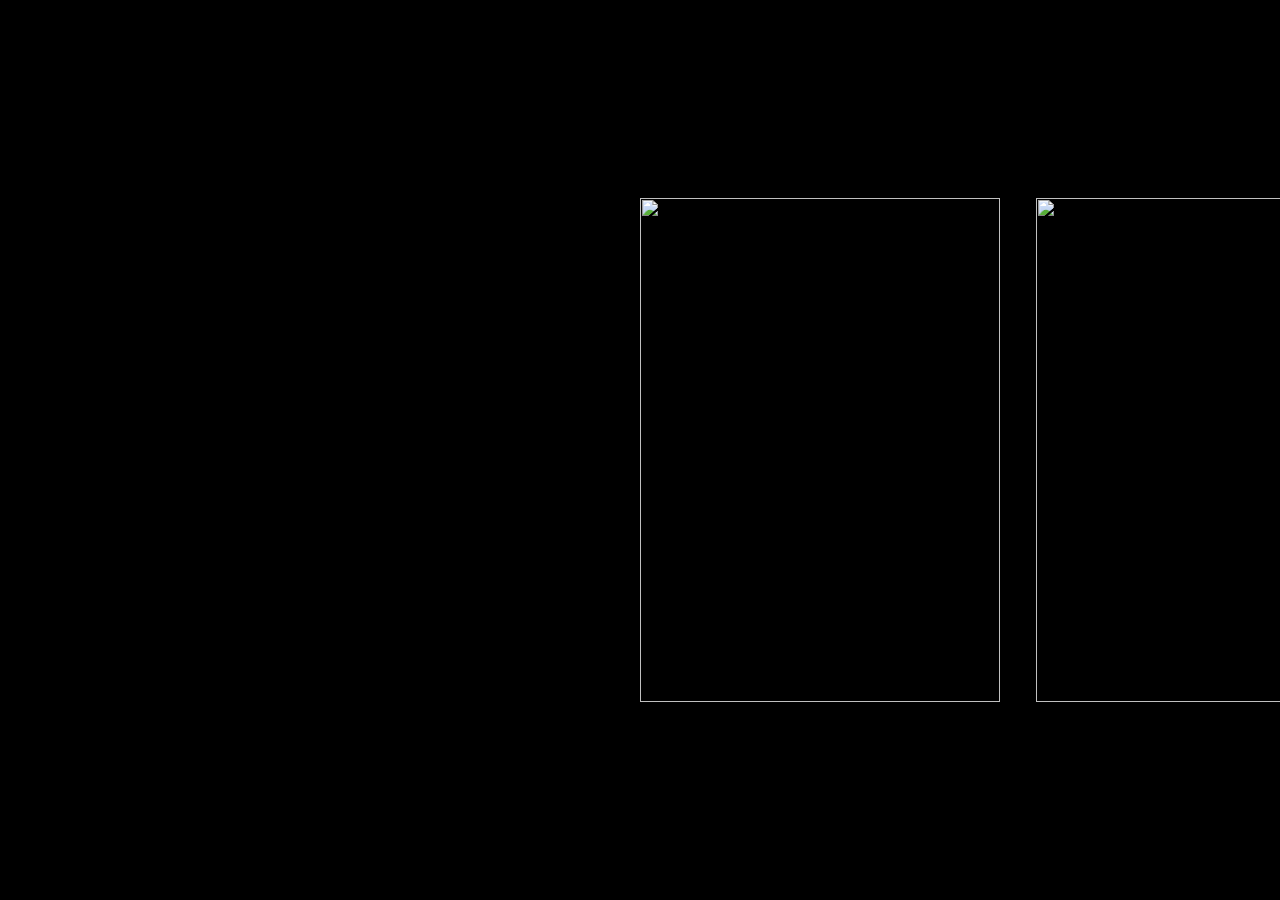
==== src/homeshow.html @ 2395ba41 "initialized repository" ====
<!DOCTYPE html> <html lang="en-US"></html> <html class="no-js"></html>

<head> 
    <title>Home Page</title>
    <link rel="stylesheet" href="photostyle.css">
    <script src="animation.js"></script>
    <meta charset="UTF-8">
    <meta name="description" content="photography travel italy greece france uk united kingdom netherlands amsterdam london photos sildeshow">
    <meta name="author" content="Jahleel Townsend">
    <meta http-equiv="refresh" content="30">
    <meta name="viewport" content="width=device-width, initial-scale=1.0">
</head>

<header>

</header>

<body>
</body>

<div id="image-track" data-mouse-down-at="0" data-prev-percentage="0">
    <img class="image" src="/photographicalDisplay/src/nycCover.jpg" draggable="false" /> <!-- New York Cover Photo -->
    <img class="image" src="/photographicalDisplay/src/italyCover.jpg" draggable="false" /> <!-- Italy Cover Photo -->
    <img class="image" src="/photographicalDisplay/src/greeceCover.jpg" draggable="false" /> <!-- Greece Cover Photo -->
    <img class="image" src="/photographicalDisplay/src/amsterdamCover.jpg" draggable="false" /> <!-- Amsterdam/Netherlands/Holland Cover Photo-->
    <img class="image" src="/photographicalDisplay/src/londonCover.JPG" draggable="false" /> <!-- London/UK Cover Photo -->
    <img class="image" src="/photographicalDisplay/src/franceCover.jpg" draggable="false" /> <!-- France/Paris/Versailles Cover Photo -->
    <img class="image" src="/photographicalDisplay/src/belgiumCover.jpg" draggable="false" /> <!-- Belgium/Bruges/Brussels Cover Photo -->
    <img class="image" src="/photographicalDisplay/src/seattleCover.JPG" draggable="false" /> <!-- Seattle/Washington/Vancouver(?) Cover Photo -->
</div>
---- src/photostyle.css ----
body {
    height: 100vh;
    width: 100vw;
    background-color: black;
    margin: 0rem;
    overflow: hidden;
}

#image-track {
    display: flex;
    gap: 4vmin;
    position: absolute;
    left: 50%;
    top: 50%;
    transform: translate(0%, -50%); 
    user-select: none; /* -- Prevent image highlighting -- */
}

#image-track > .image {
    width: 40vmin;
    height: 56vmin;
    object-fit: cover;
    object-position: 100% center;
}

body.menu-toggled > .meta-link > span {
    color: rgb(30, 30, 30);
}

#source-link {
    bottom: 60px;
}

#source-link > i {
    color: rgb(94, 106, 210);
}

#yt-link > i {
    color: rgb(239, 83, 80);
}

.meta-link {
    align-items: center;
    backdrop-filter: blur(3px);
    background-color: rgba(255, 255, 255, 0.05);
    border: 1px solid rgba(255, 255, 255, 0.1);
    border-radius: 6px;
    bottom: 10px;
    box-shadow: 2px 2px 2px rgba(0, 0, 0, 0.1);
    cursor: pointer;  
    display: inline-flex;
    gap: 5px;
    left: 10px;
    padding: 10px 20px;
    position: fixed;
    text-decoration: none;
    transition: background-color 400ms, border-color 400ms;
    z-index: 10000;
}

.meta-link:hover {
    background-color: rgba(255, 255, 255, 0.1);
    border: 1px solid rgba(255, 255, 255, 0.2);
}
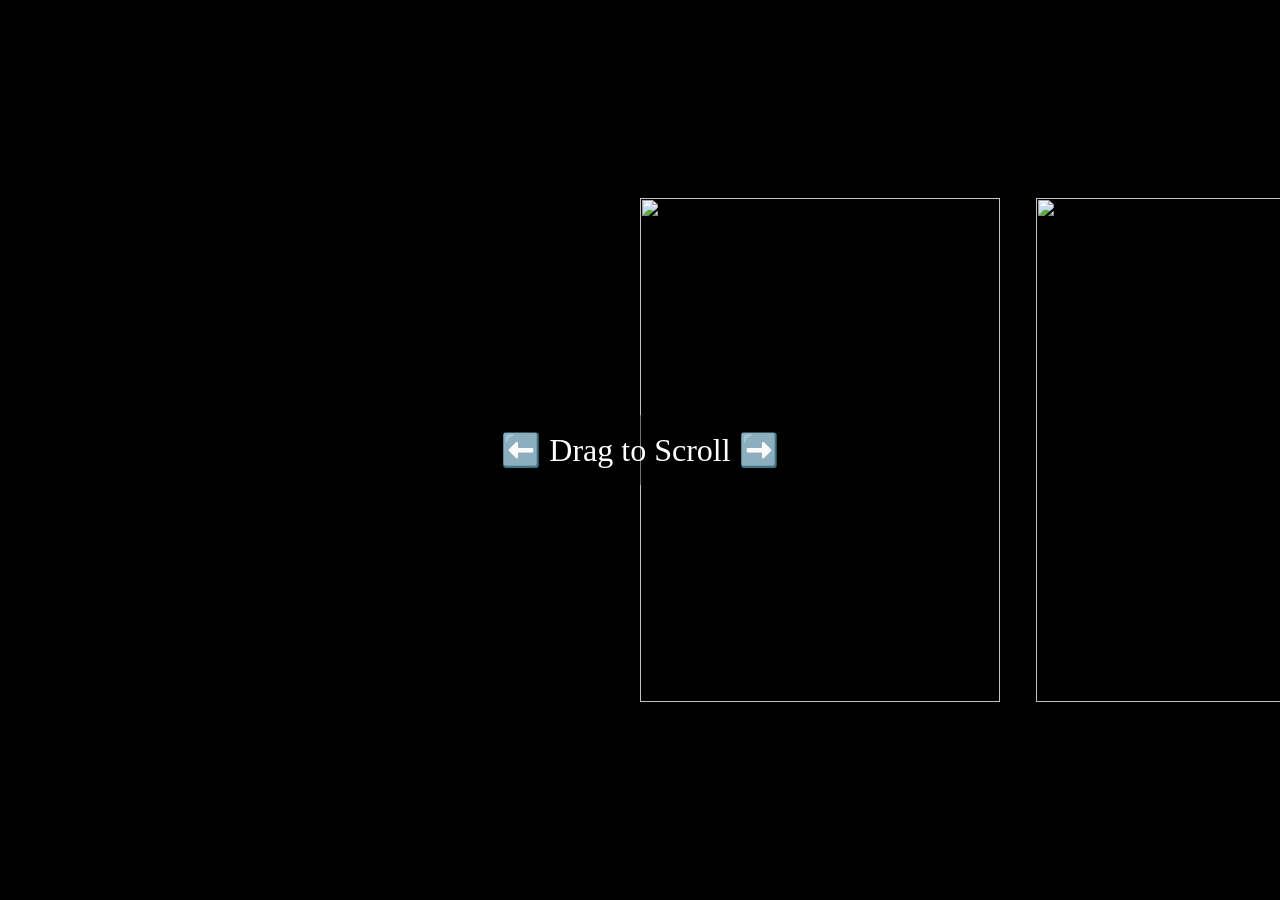
==== commit 685a6df8: "updated all files" ====
--- a/src/homeshow.html
+++ b/src/homeshow.html
@@ -1,30 +1,29 @@
 <!DOCTYPE html> <html lang="en-US"></html> <html class="no-js"></html>
+<html>
+    <head> 
+        <title>Home Page</title>
+        <link rel="stylesheet" href="photostyle.css">
+        <script src="animation.js" defer></script>
+        <meta charset="UTF-8">
+        <meta name="description" content="photography travel italy greece france uk united kingdom netherlands amsterdam london photos sildeshow">
+        <meta name="author" content="Jahleel Townsend">
+        <meta http-equiv="refresh" content="30">
+        <meta name="viewport" content="width=device-width, initial-scale=1.0">
+    </head>
 
-<head> 
-    <title>Home Page</title>
-    <link rel="stylesheet" href="photostyle.css">
-    <script src="animation.js"></script>
-    <meta charset="UTF-8">
-    <meta name="description" content="photography travel italy greece france uk united kingdom netherlands amsterdam london photos sildeshow">
-    <meta name="author" content="Jahleel Townsend">
-    <meta http-equiv="refresh" content="30">
-    <meta name="viewport" content="width=device-width, initial-scale=1.0">
-</head>
+    <body>
+        <div id="scroll-hint">⬅️ Drag to Scroll ➡️</div>
+        
+        <div id="image-track" data-mouse-down-at="0" data-prev-percentage="0">
+            <img class="image" src="https://res.cloudinary.com/dwvnaog1p/image/upload/v1750829816/nycCover_ea64pc.jpg" draggable="false" /> <!-- New York Cover Photo -->
+            <img class="image" src="https://res.cloudinary.com/dwvnaog1p/image/upload/v1750829813/italyCover_itiqgb.jpg" draggable="false" /> <!-- Italy Cover Photo -->
+            <img class="image" src="https://res.cloudinary.com/dwvnaog1p/image/upload/v1750829807/greeceCover_yphpzs.jpg" draggable="false" /> <!-- Greece Cover Photo -->
+            <img class="image" src="https://res.cloudinary.com/dwvnaog1p/image/upload/v1750829797/amsterdamCover_q3fvju.jpg" draggable="false" /> <!-- Amsterdam/Netherlands/Holland Cover Photo-->
+            <img class="image" src="https://res.cloudinary.com/dwvnaog1p/image/upload/v1750829813/londonCover_kgkjrm.jpg" draggable="false" /> <!-- London/UK Cover Photo -->
+            <img class="image" src="https://res.cloudinary.com/dwvnaog1p/image/upload/v1750829807/franceCover_wzuy4g.jpg" draggable="false" /> <!-- France/Paris/Versailles Cover Photo -->
+            <img class="image" src="https://res.cloudinary.com/dwvnaog1p/image/upload/v1750829804/belgiumCover_uv89o0.jpg" draggable="false" /> <!-- Belgium/Bruges/Brussels Cover Photo -->
+            <img class="image" src="https://res.cloudinary.com/dwvnaog1p/image/upload/v1750829816/seattleCover_olu4vz.jpg" draggable="false" /> <!-- Seattle/Washington/Vancouver(?) Cover Photo -->
+        </div>
+    </body>
+</html>
 
-<header>
-
-</header>
-
-<body>
-</body>
-
-<div id="image-track" data-mouse-down-at="0" data-prev-percentage="0">
-    <img class="image" src="/photographicalDisplay/src/nycCover.jpg" draggable="false" /> <!-- New York Cover Photo -->
-    <img class="image" src="/photographicalDisplay/src/italyCover.jpg" draggable="false" /> <!-- Italy Cover Photo -->
-    <img class="image" src="/photographicalDisplay/src/greeceCover.jpg" draggable="false" /> <!-- Greece Cover Photo -->
-    <img class="image" src="/photographicalDisplay/src/amsterdamCover.jpg" draggable="false" /> <!-- Amsterdam/Netherlands/Holland Cover Photo-->
-    <img class="image" src="/photographicalDisplay/src/londonCover.JPG" draggable="false" /> <!-- London/UK Cover Photo -->
-    <img class="image" src="/photographicalDisplay/src/franceCover.jpg" draggable="false" /> <!-- France/Paris/Versailles Cover Photo -->
-    <img class="image" src="/photographicalDisplay/src/belgiumCover.jpg" draggable="false" /> <!-- Belgium/Bruges/Brussels Cover Photo -->
-    <img class="image" src="/photographicalDisplay/src/seattleCover.JPG" draggable="false" /> <!-- Seattle/Washington/Vancouver(?) Cover Photo -->
-</div>
--- a/src/photostyle.css
+++ b/src/photostyle.css
@@ -13,14 +13,24 @@
     left: 50%;
     top: 50%;
     transform: translate(0%, -50%); 
+    transition: transform 1.2s;
+    will-change: transform;
     user-select: none; /* -- Prevent image highlighting -- */
 }
 
 #image-track > .image {
     width: 40vmin;
     height: 56vmin;
+    min-width: 30vmin;
+    aspect-ratio: 2/3;
     object-fit: cover;
     object-position: 100% center;
+    transition: object-position 1.2s ease, transform 0.3s ease;
+    cursor: pointer;
+}
+
+#image-track > .image:hover {
+    transform: scale(1.05);
 }
 
 body.menu-toggled > .meta-link > span {
@@ -63,4 +73,24 @@
     border: 1px solid rgba(255, 255, 255, 0.2);
 }
 
+#scroll-hint {
+    position: fixed;
+    top: 50%;
+    left: 50%;
+    transform: translate(-50%, -50%);
+    color: white;
+    font-size: 2rem;
+    background-color: rgba(0,0,0,0.4);
+    padding: 1rem 2rem;
+    border-radius: 12px;
+    opacity: 1;
+    transition: opacity 0.6s ease;
+    pointer-events: none;
+    z-index: 9999;
+}
 
+#scroll-hint.hidden {
+    opacity: 0;
+}
+
+
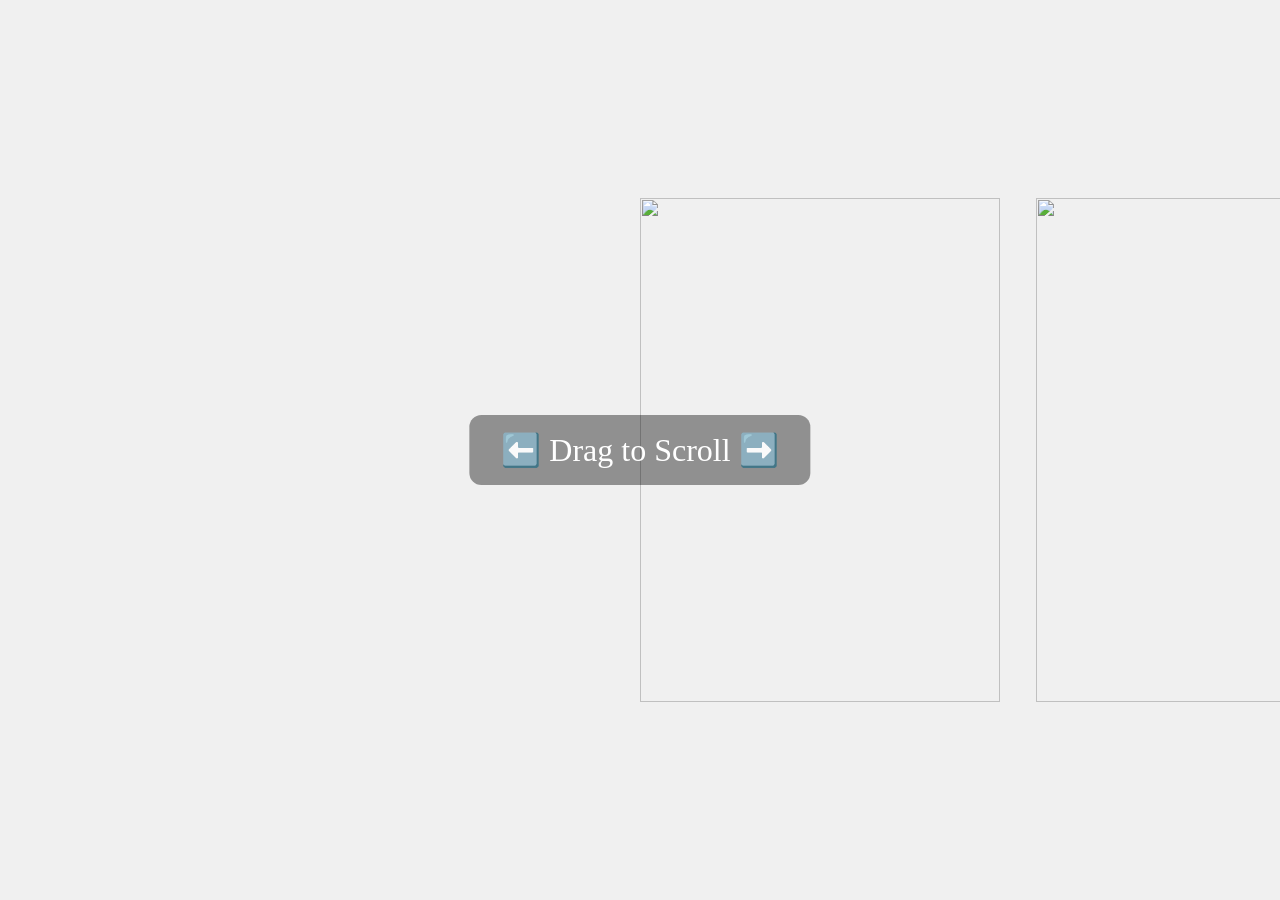
==== commit c7c66ae8: "deleted css file and migrated styling into style tags in homeshow.html" ====
--- a/src/homeshow.html
+++ b/src/homeshow.html
@@ -2,28 +2,193 @@
 <html>
     <head> 
         <title>Home Page</title>
-        <link rel="stylesheet" href="photostyle.css">
-        <script src="animation.js" defer></script>
         <meta charset="UTF-8">
         <meta name="description" content="photography travel italy greece france uk united kingdom netherlands amsterdam london photos sildeshow">
         <meta name="author" content="Jahleel Townsend">
-        <meta http-equiv="refresh" content="30">
         <meta name="viewport" content="width=device-width, initial-scale=1.0">
+        <style>
+
+            body {
+                height: 100vh;
+                margin: 0;
+                padding: 0;
+                overflow: hidden;
+                background-color: #f0f0f0;
+
+            }
+
+
+            #image-track {
+                display: flex;
+                gap: 4vmin;
+                position: absolute;
+                left: 50%; 
+                top: 50%;
+                transform: translate(0%, -50%); 
+                user-select: none; /* -- Prevent image highlighting -- */
+            }
+
+            .image-wrapper {
+                position: relative;
+                width: 40vmin;
+                height: 56vmin;
+            }
+
+            .image-wrapper img {
+                width: 100%;
+                height: 100%;
+                object-fit: cover;
+                object-position: center;
+                transition: transform 0.3s ease;
+                cursor: pointer;
+            }
+
+            .location-label {
+                position: absolute;
+                top: 50%;
+                left: 50%;
+                transform: translate(-50%, -50%);
+                background-color: rgba(0, 0, 0, 0.75);
+                color: white;
+                padding: 1vmin 2vmin;
+                border-radius: 2vmin;
+                font-family: system-ui, -apple-system, BlinkMacSystemFont, 'Segoe UI', Roboto, Oxygen, Ubuntu, Cantarell, 'Open Sans', 'Helvetica Neue', sans-serif;
+                font-size: 2vmin;
+                pointer-events: none;
+                opacity: 0;
+                transition: opacity 0.3s ease;
+                white-space: nowrap;
+            }
+
+            .image-wrapper:hover .location-label {
+                opacity: 1;
+            }
+
+            .image-wrapper:hover img {
+                transform: scale(1.05);
+            }
+
+
+            #image-track > .image {
+                width: 40vmin;
+                height: 56vmin;
+                min-width: 30vmin;
+                aspect-ratio: 2/3;
+                object-fit: cover;
+                object-position: 100% center;
+                transition: object-position 1.2s ease, transform 0.3s ease;
+                cursor: pointer;
+            }
+
+            #image-track > .image:hover {
+                transform: scale(1.05);
+            }
+
+            body.menu-toggled > .meta-link > span {
+                color: rgb(30, 30, 30);
+            }
+
+            #source-link {
+                bottom: 60px;
+            }
+
+            #source-link > i {
+                color: rgb(94, 106, 210);
+            }
+
+            #yt-link > i {
+                color: rgb(239, 83, 80);
+            }
+
+            .meta-link {
+                align-items: center;
+                backdrop-filter: blur(3px);
+                background-color: rgba(255, 255, 255, 0.05);
+                border: 1px solid rgba(255, 255, 255, 0.1);
+                border-radius: 6px;
+                bottom: 10px;
+                box-shadow: 2px 2px 2px rgba(0, 0, 0, 0.1);
+                cursor: pointer;  
+                display: inline-flex;
+                gap: 5px;
+                left: 10px;
+                padding: 10px 20px;
+                position: fixed;
+                text-decoration: none;
+                transition: background-color 400ms, border-color 400ms;
+                z-index: 10000;
+            }
+
+            .meta-link:hover {
+                background-color: rgba(255, 255, 255, 0.1);
+                border: 1px solid rgba(255, 255, 255, 0.2);
+            }
+
+            #scroll-hint {
+                position: fixed;
+                top: 50%;
+                left: 50%;
+                transform: translate(-50%, -50%);
+                color: white;
+                font-size: 2rem;
+                background-color: rgba(0,0,0,0.4);
+                padding: 1rem 2rem;
+                border-radius: 12px;
+                opacity: 1;
+                transition: opacity 0.6s ease;
+                pointer-events: none;
+                z-index: 9999;
+            }
+
+            #scroll-hint.hidden {
+                opacity: 0;
+            }
+
+        </style>
     </head>
 
     <body>
         <div id="scroll-hint">⬅️ Drag to Scroll ➡️</div>
-        
+
+        <div id="location-label" class="hidden"></div>
+
         <div id="image-track" data-mouse-down-at="0" data-prev-percentage="0">
-            <img class="image" src="https://res.cloudinary.com/dwvnaog1p/image/upload/v1750829816/nycCover_ea64pc.jpg" draggable="false" /> <!-- New York Cover Photo -->
-            <img class="image" src="https://res.cloudinary.com/dwvnaog1p/image/upload/v1750829813/italyCover_itiqgb.jpg" draggable="false" /> <!-- Italy Cover Photo -->
-            <img class="image" src="https://res.cloudinary.com/dwvnaog1p/image/upload/v1750829807/greeceCover_yphpzs.jpg" draggable="false" /> <!-- Greece Cover Photo -->
-            <img class="image" src="https://res.cloudinary.com/dwvnaog1p/image/upload/v1750829797/amsterdamCover_q3fvju.jpg" draggable="false" /> <!-- Amsterdam/Netherlands/Holland Cover Photo-->
-            <img class="image" src="https://res.cloudinary.com/dwvnaog1p/image/upload/v1750829813/londonCover_kgkjrm.jpg" draggable="false" /> <!-- London/UK Cover Photo -->
-            <img class="image" src="https://res.cloudinary.com/dwvnaog1p/image/upload/v1750829807/franceCover_wzuy4g.jpg" draggable="false" /> <!-- France/Paris/Versailles Cover Photo -->
-            <img class="image" src="https://res.cloudinary.com/dwvnaog1p/image/upload/v1750829804/belgiumCover_uv89o0.jpg" draggable="false" /> <!-- Belgium/Bruges/Brussels Cover Photo -->
-            <img class="image" src="https://res.cloudinary.com/dwvnaog1p/image/upload/v1750829816/seattleCover_olu4vz.jpg" draggable="false" /> <!-- Seattle/Washington/Vancouver(?) Cover Photo -->
+
+            <div class="image-wrapper" data-location="New York">
+                <img class="image" src="https://res.cloudinary.com/dwvnaog1p/image/upload/v1750829816/nycCover_ea64pc.jpg" draggable="false" /> <!-- New York Cover Photo -->
+            </div>
+
+            <div class="image-wrapper" data-location="Italy">
+                <img class="image" src="https://res.cloudinary.com/dwvnaog1p/image/upload/v1750829813/italyCover_itiqgb.jpg" draggable="false" data-location="Italy"/> <!-- Italy Cover Photo -->
+            </div>
+            
+            <div class="image-wrapper" data-location="Greece">
+                <img class="image" src="https://res.cloudinary.com/dwvnaog1p/image/upload/v1750829807/greeceCover_yphpzs.jpg" draggable="false" data-location="Greece" /> <!-- Greece Cover Photo -->
+            </div>
+            
+            <div class="image-wrapper" data-location="Amsterdam">
+                <img class="image" src="https://res.cloudinary.com/dwvnaog1p/image/upload/v1750829797/amsterdamCover_q3fvju.jpg" draggable="false" data-location="Amsterdam" /> <!-- Amsterdam/Netherlands/Holland Cover Photo-->
+            </div>
+            
+            <div class="image-wrapper" data-location="London">
+                <img class="image" src="https://res.cloudinary.com/dwvnaog1p/image/upload/v1750829813/londonCover_kgkjrm.jpg" draggable="false" data-location="London"/> <!-- London/UK Cover Photo -->
+            </div>
+            
+            <div class="image-wrapper" data-location="France">
+                <img class="image" src="https://res.cloudinary.com/dwvnaog1p/image/upload/v1750829807/franceCover_wzuy4g.jpg" draggable="false" data-location="France"/> <!-- France/Paris/Versailles Cover Photo -->
+            </div>
+            
+            <div class="image-wrapper" data-location="Belgium">
+                <img class="image" src="https://res.cloudinary.com/dwvnaog1p/image/upload/v1750829804/belgiumCover_uv89o0.jpg" draggable="false" data-location="Belgium"/> <!-- Belgium/Bruges/Brussels Cover Photo -->
+            </div>
+            
+            <div class="image-wrapper" data-location="Seattle">
+                <img class="image" src="https://res.cloudinary.com/dwvnaog1p/image/upload/v1750829816/seattleCover_olu4vz.jpg" draggable="false" data-location="Seattle"/> <!-- Seattle/Washington/Vancouver(?) Cover Photo -->
+            </div>
+            
         </div>
+
+        <script src="animation.js" defer></script>
     </body>
 </html>
 
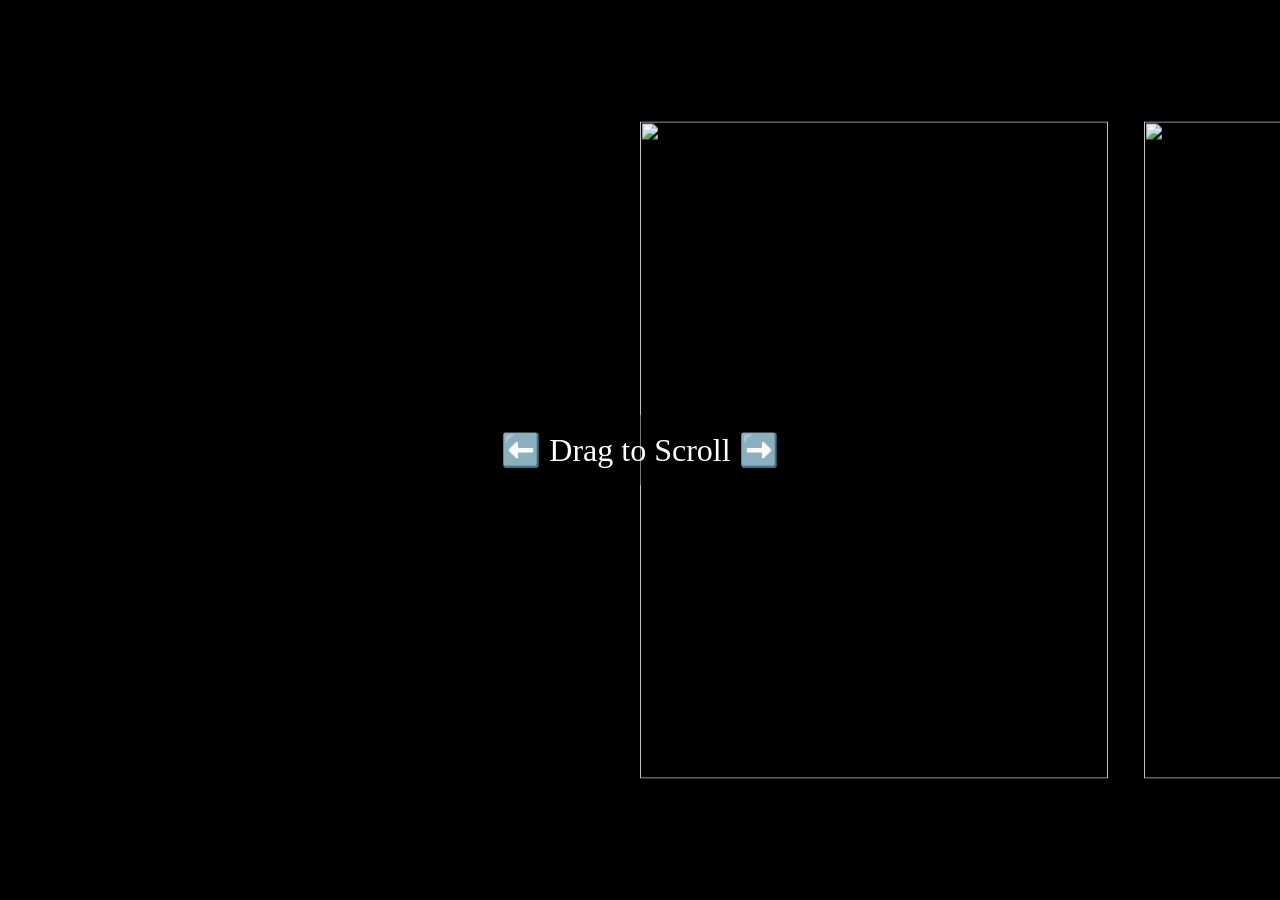
==== commit d597995c: "finished first round of photographical display" ====
--- a/src/homeshow.html
+++ b/src/homeshow.html
@@ -13,7 +13,7 @@
                 margin: 0;
                 padding: 0;
                 overflow: hidden;
-                background-color: #f0f0f0;
+                background-color: black;
 
             }
 
@@ -30,8 +30,8 @@
 
             .image-wrapper {
                 position: relative;
-                width: 40vmin;
-                height: 56vmin;
+                width: 52vmin;
+                height: 73vmin;
             }
 
             .image-wrapper img {
@@ -48,16 +48,18 @@
                 top: 50%;
                 left: 50%;
                 transform: translate(-50%, -50%);
-                background-color: rgba(0, 0, 0, 0.75);
                 color: white;
-                padding: 1vmin 2vmin;
-                border-radius: 2vmin;
                 font-family: system-ui, -apple-system, BlinkMacSystemFont, 'Segoe UI', Roboto, Oxygen, Ubuntu, Cantarell, 'Open Sans', 'Helvetica Neue', sans-serif;
-                font-size: 2vmin;
+                font-size: 8vmin;
                 pointer-events: none;
                 opacity: 0;
                 transition: opacity 0.3s ease;
                 white-space: nowrap;
+                text-shadow:
+                    -1px -1px 0 rgba(0,0,0,0.3),
+                    1px -1px 0 rgba(0,0,0,0.3),
+                    -1px 1px 0 rgba(0,0,0,0.3),
+                    1px 1px 0 rgba(0,0,0,0.3);
             }
 
             .image-wrapper:hover .location-label {
@@ -84,46 +86,6 @@
                 transform: scale(1.05);
             }
 
-            body.menu-toggled > .meta-link > span {
-                color: rgb(30, 30, 30);
-            }
-
-            #source-link {
-                bottom: 60px;
-            }
-
-            #source-link > i {
-                color: rgb(94, 106, 210);
-            }
-
-            #yt-link > i {
-                color: rgb(239, 83, 80);
-            }
-
-            .meta-link {
-                align-items: center;
-                backdrop-filter: blur(3px);
-                background-color: rgba(255, 255, 255, 0.05);
-                border: 1px solid rgba(255, 255, 255, 0.1);
-                border-radius: 6px;
-                bottom: 10px;
-                box-shadow: 2px 2px 2px rgba(0, 0, 0, 0.1);
-                cursor: pointer;  
-                display: inline-flex;
-                gap: 5px;
-                left: 10px;
-                padding: 10px 20px;
-                position: fixed;
-                text-decoration: none;
-                transition: background-color 400ms, border-color 400ms;
-                z-index: 10000;
-            }
-
-            .meta-link:hover {
-                background-color: rgba(255, 255, 255, 0.1);
-                border: 1px solid rgba(255, 255, 255, 0.2);
-            }
-
             #scroll-hint {
                 position: fixed;
                 top: 50%;
@@ -131,7 +93,7 @@
                 transform: translate(-50%, -50%);
                 color: white;
                 font-size: 2rem;
-                background-color: rgba(0,0,0,0.4);
+                background-color: rgba(0, 0, 0, 0.4);
                 padding: 1rem 2rem;
                 border-radius: 12px;
                 opacity: 1;
@@ -154,41 +116,112 @@
 
         <div id="image-track" data-mouse-down-at="0" data-prev-percentage="0">
 
-            <div class="image-wrapper" data-location="New York">
+            <div class="image-wrapper">
                 <img class="image" src="https://res.cloudinary.com/dwvnaog1p/image/upload/v1750829816/nycCover_ea64pc.jpg" draggable="false" /> <!-- New York Cover Photo -->
-            </div>
-
-            <div class="image-wrapper" data-location="Italy">
+                <div class="location-label">New York</div>
+            </div>
+
+            <div class="image-wrapper">
                 <img class="image" src="https://res.cloudinary.com/dwvnaog1p/image/upload/v1750829813/italyCover_itiqgb.jpg" draggable="false" data-location="Italy"/> <!-- Italy Cover Photo -->
-            </div>
-            
-            <div class="image-wrapper" data-location="Greece">
+                <div class="location-label">Italy</div>
+            </div>
+            
+            <div class="image-wrapper">
                 <img class="image" src="https://res.cloudinary.com/dwvnaog1p/image/upload/v1750829807/greeceCover_yphpzs.jpg" draggable="false" data-location="Greece" /> <!-- Greece Cover Photo -->
-            </div>
-            
-            <div class="image-wrapper" data-location="Amsterdam">
+                <div class="location-label">Greece</div>
+            </div>
+            
+            <div class="image-wrapper">
                 <img class="image" src="https://res.cloudinary.com/dwvnaog1p/image/upload/v1750829797/amsterdamCover_q3fvju.jpg" draggable="false" data-location="Amsterdam" /> <!-- Amsterdam/Netherlands/Holland Cover Photo-->
-            </div>
-            
-            <div class="image-wrapper" data-location="London">
+                <div class="location-label">Amsterdam</div>
+            </div>
+            
+            <div class="image-wrapper">
                 <img class="image" src="https://res.cloudinary.com/dwvnaog1p/image/upload/v1750829813/londonCover_kgkjrm.jpg" draggable="false" data-location="London"/> <!-- London/UK Cover Photo -->
-            </div>
-            
-            <div class="image-wrapper" data-location="France">
+                <div class="location-label">London</div>
+            </div>
+            
+            <div class="image-wrapper">
                 <img class="image" src="https://res.cloudinary.com/dwvnaog1p/image/upload/v1750829807/franceCover_wzuy4g.jpg" draggable="false" data-location="France"/> <!-- France/Paris/Versailles Cover Photo -->
-            </div>
-            
-            <div class="image-wrapper" data-location="Belgium">
+                <div class="location-label">France</div>
+            </div>
+            
+            <div class="image-wrapper">
                 <img class="image" src="https://res.cloudinary.com/dwvnaog1p/image/upload/v1750829804/belgiumCover_uv89o0.jpg" draggable="false" data-location="Belgium"/> <!-- Belgium/Bruges/Brussels Cover Photo -->
-            </div>
-            
-            <div class="image-wrapper" data-location="Seattle">
+                <div class="location-label">Belgium</div>
+            </div>
+            
+            <div class="image-wrapper">
                 <img class="image" src="https://res.cloudinary.com/dwvnaog1p/image/upload/v1750829816/seattleCover_olu4vz.jpg" draggable="false" data-location="Seattle"/> <!-- Seattle/Washington/Vancouver(?) Cover Photo -->
+                <div class="location-label">Seattle</div>
             </div>
             
         </div>
 
-        <script src="animation.js" defer></script>
+        <script>
+            const track = document.getElementById("image-track");
+
+            if (!track.dataset.percentage) track.dataset.percentage = "0";
+
+            // handling events 
+
+            const handleOnDown = e => {
+                track.dataset.mouseDownAt = e.clientX;
+            };
+
+            const handleOnUp = () => {
+                track.dataset.mouseDownAt = "0";  
+                track.dataset.prevPercentage = track.dataset.percentage;
+            }
+
+            const handleOnMove = e => {
+                if(track.dataset.mouseDownAt === "0") return;
+
+                const mouseDelta = parseFloat(track.dataset.mouseDownAt) - e.clientX,
+                    maxDelta = window.innerWidth / 2;
+
+                const imageCount = track.getElementsByClassName("image").length;
+                const maxScrollPercentage = -100 * (imageCount - 1);
+
+                const percentage = (mouseDelta / maxDelta) * -100,
+                    nextPercentageUnconstrained = parseFloat(track.dataset.prevPercentage) + percentage,
+                    nextPercentage = Math.max(Math.min(nextPercentageUnconstrained, 0), maxScrollPercentage);
+
+                track.dataset.percentage = nextPercentage;
+
+                track.animate({
+                    transform: `translate(${nextPercentage}%, -50%)`
+                }, { duration: 1200, fill: "forwards" });
+
+                for(const image of track.getElementsByClassName("image")) {
+                    image.animate({
+                        objectPosition: `${100 + nextPercentage}% center`
+                    }, { duration: 1200, fill: "forwards" });
+                }
+            }
+
+
+            window.onmousedown = e => handleOnDown(e);
+            window.onmouseup = e => handleOnUp(e);
+            window.onmousemove = e => handleOnMove(e);
+
+            window.ontouchstart = e => handleOnDown(e.touches[0]);
+            window.ontouchend = e => handleOnUp(e.touches[0]);
+            window.ontouchmove = e => handleOnMove(e.touches[0]);
+
+            // Show a hint on how to interact with the page
+
+            const scrollHint = document.getElementById("scroll-hint");
+
+            const hideScrollHint = () => {
+                if (scrollHint) scrollHint.classList.add("hidden");
+            };
+
+            setTimeout(hideScrollHint, 4000);
+            ["mousedown", "touchstart"].forEach(event => 
+                window.addEventListener(event, hideScrollHint, { once: true })
+            );
+        </script>
     </body>
 </html>
 
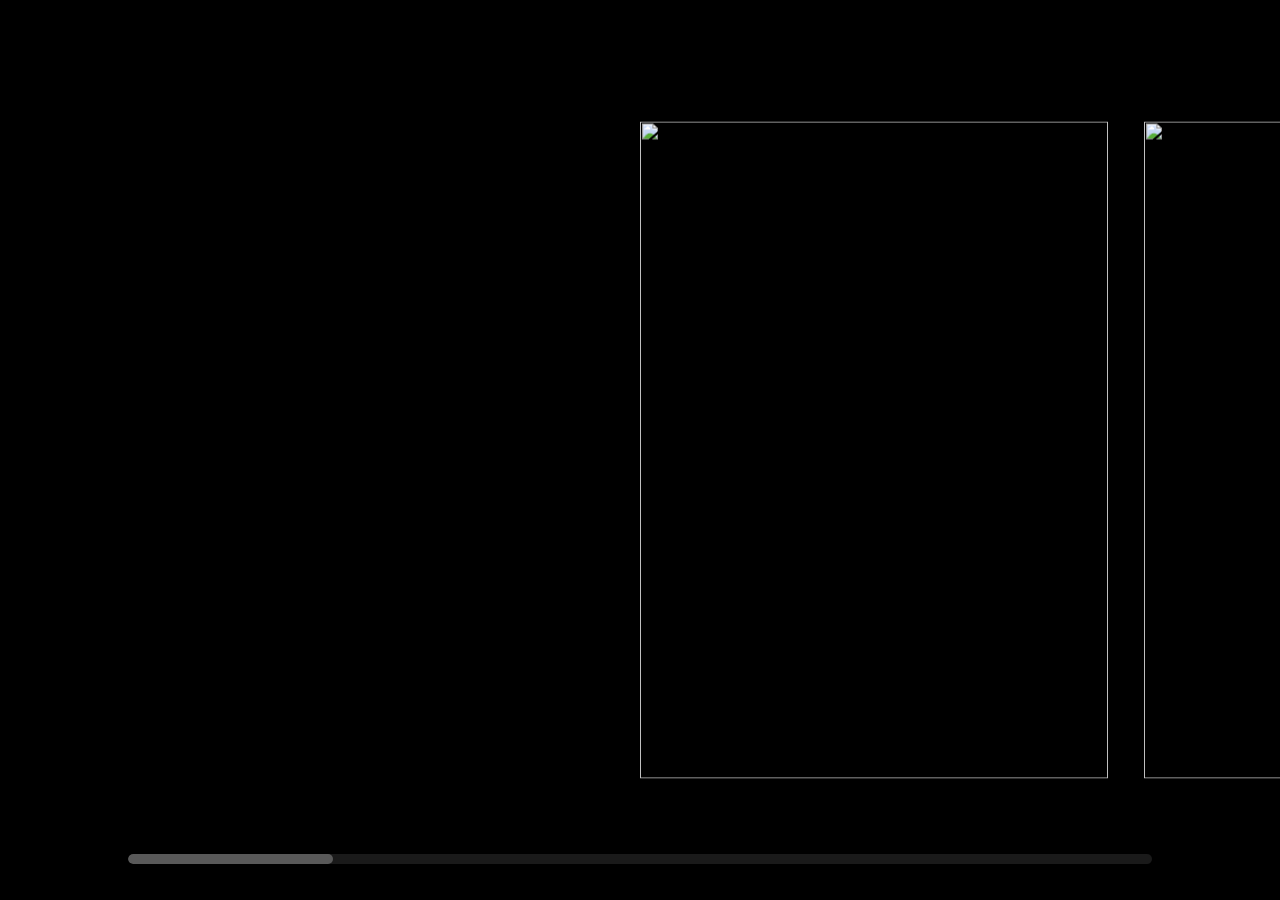
==== commit 8270d9ad: "added scrollbar and removed hints" ====
--- a/src/homeshow.html
+++ b/src/homeshow.html
@@ -14,7 +14,6 @@
                 padding: 0;
                 overflow: hidden;
                 background-color: black;
-
             }
 
 
@@ -86,32 +85,47 @@
                 transform: scale(1.05);
             }
 
-            #scroll-hint {
+            #scroll-bar-container {
                 position: fixed;
-                top: 50%;
-                left: 50%;
-                transform: translate(-50%, -50%);
-                color: white;
-                font-size: 2rem;
-                background-color: rgba(0, 0, 0, 0.4);
-                padding: 1rem 2rem;
-                border-radius: 12px;
+                bottom: 4vh;
+                left: 10vw;
+                width: 80vw;
+                height: 10px;
+                background: rgba(255, 255, 255, 0.1);
+                border-radius: 5px;
+                visibility: visible;
+                overflow: hidden;
                 opacity: 1;
-                transition: opacity 0.6s ease;
+                transform: opacity 1s linear;
+                z-index: 1000;
+                pointer-events: auto;
+            }
+
+            #scroll-bar-container.hidden {
+                opacity: 0;
+                transition: opacity 1s linear;
                 pointer-events: none;
-                z-index: 9999;
-            }
-
-            #scroll-hint.hidden {
-                opacity: 0;
+            }
+
+            #scroll-bar-thumb {
+                width: 20%;
+                height: 100%;
+                background: rgba(140, 140, 140, 0.557);
+                border-radius: 5px;
+                cursor: pointer;
+                transition: background 0.2s ease;
+                position: absolute;
+                left: 0%;
+            }
+
+            #scroll-bar-thumb:hover {
+                background-color: rgba(255, 255, 255, 0.8);
             }
 
         </style>
     </head>
 
     <body>
-        <div id="scroll-hint">⬅️ Drag to Scroll ➡️</div>
-
         <div id="location-label" class="hidden"></div>
 
         <div id="image-track" data-mouse-down-at="0" data-prev-percentage="0">
@@ -158,10 +172,24 @@
             
         </div>
 
+        <div id="scroll-bar-container">
+            <div id="scroll-bar-thumb"></div>
+        </div>
+
         <script>
+
             const track = document.getElementById("image-track");
 
             if (!track.dataset.percentage) track.dataset.percentage = "0";
+
+            function updateThumbPosition(percent = null) {
+                const imageCount = track.getElementsByClassName("image").length;
+                const viewportImages = window.innerWidth / (52 * window.innerHeight / 100);
+                const max = -100 * (imageCount - viewportImages);
+                const current = parseFloat(track.dataset.percentage);
+                const normalized = percent !== null ? percent : (current / max);
+                scrollBarThumb.style.left = `${normalized * 100}%`;
+            }
 
             // handling events 
 
@@ -172,7 +200,7 @@
             const handleOnUp = () => {
                 track.dataset.mouseDownAt = "0";  
                 track.dataset.prevPercentage = track.dataset.percentage;
-            }
+            };
 
             const handleOnMove = e => {
                 if(track.dataset.mouseDownAt === "0") return;
@@ -181,7 +209,8 @@
                     maxDelta = window.innerWidth / 2;
 
                 const imageCount = track.getElementsByClassName("image").length;
-                const maxScrollPercentage = -100 * (imageCount - 1);
+                const viewportImages = window.innerWidth / (52 * window.innerHeight / 100)
+                const maxScrollPercentage = -100 * (imageCount - viewportImages);
 
                 const percentage = (mouseDelta / maxDelta) * -100,
                     nextPercentageUnconstrained = parseFloat(track.dataset.prevPercentage) + percentage,
@@ -198,7 +227,9 @@
                         objectPosition: `${100 + nextPercentage}% center`
                     }, { duration: 1200, fill: "forwards" });
                 }
-            }
+
+                updateThumbPosition();
+            };
 
 
             window.onmousedown = e => handleOnDown(e);
@@ -209,18 +240,77 @@
             window.ontouchend = e => handleOnUp(e.touches[0]);
             window.ontouchmove = e => handleOnMove(e.touches[0]);
 
-            // Show a hint on how to interact with the page
-
-            const scrollHint = document.getElementById("scroll-hint");
-
-            const hideScrollHint = () => {
-                if (scrollHint) scrollHint.classList.add("hidden");
-            };
-
-            setTimeout(hideScrollHint, 4000);
-            ["mousedown", "touchstart"].forEach(event => 
-                window.addEventListener(event, hideScrollHint, { once: true })
-            );
+
+
+
+
+            const scrollBarContainer = document.getElementById("scroll-bar-container");
+            const scrollBarThumb = document.getElementById("scroll-bar-thumb");
+
+            setTimeout(() => scrollBarContainer.classList.add("hidden"), 4000);
+
+            let isDraggingThumb = false;
+
+            scrollBarThumb.addEventListener("mousedown", e => {
+                isDraggingThumb = true;
+                e.preventDefault();
+            });
+
+            window.addEventListener("mousemove", e => {
+                if (!isDraggingThumb) return;
+
+                const barRect = scrollBarContainer.getBoundingClientRect();
+                const percent = Math.min(Math.max(0, (e.clientX - barRect.left) / barRect.width), 1);
+
+                const sensitivity = 0.5;
+                const currentPercent = parseFloat(track.dataset.percentage || 0) / (-100 * (track.getElementsByClassName("image").length - viewportImages));
+                const adjustedPercent = currentPercent + (percent - currentPercent) * sensitivity
+
+                const imageCount = track.getElementsByClassName("image").length;
+                const viewportImages = innerWidth / ( 52 * innerHeight / 100)
+                const maxScroll = -100 * (imageCount - viewportImages);
+
+                const nextPercentage = maxScroll * adjustedPercent ;
+
+                track.dataset.percentage = nextPercentage;
+                track.dataset.prevPercentage = nextPercentage;
+
+                track.style.transform = `translate(${nextPercentage}%, -50%)`;
+
+                for (const image of track.getElementsByClassName("image")) {
+                    image.style.objectPosition = `${100 + nextPercentage}% center`;
+                }
+
+                updateThumbPosition(adjustedPercent);
+            });
+
+            window.addEventListener("mouseup", () => {
+                isDraggingThumb = false;
+            })
+
+            updateThumbPosition();
+
+            const scrollBarHoverArea = document.createElement('div');
+            scrollBarHoverArea.style.cssText = `
+                position: fixed;
+                bottom: 0;
+                left: 0;
+                width: 100%;
+                height: 10vh;
+                pointer-events: auto;
+                z-index: 999;
+            `;
+
+            document.body.appendChild(scrollBarHoverArea);
+
+            scrollBarHoverArea.addEventListener("mouseenter", () => {
+                scrollBarContainer.classList.remove("hidden");
+            });
+
+            scrollBarHoverArea.addEventListener("mouseleave", () => {
+                scrollBarContainer.classList.add("hidden");
+            });
+
         </script>
     </body>
 </html>
